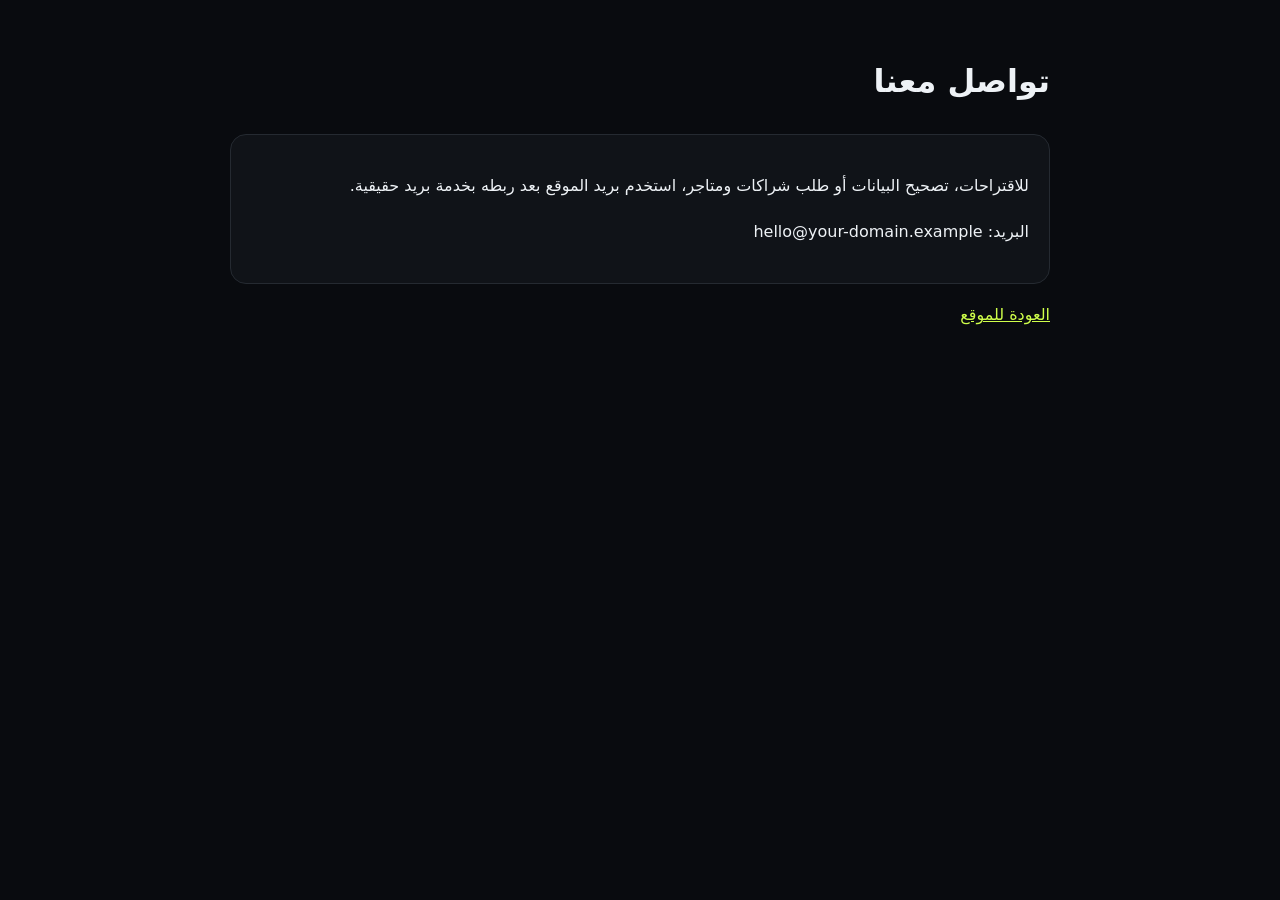
==== contact.html @ 8bea8fd5 "Add files via upload" ====
<!doctype html><html lang="ar" dir="rtl"><head><meta charset="utf-8"><meta name="viewport" content="width=device-width,initial-scale=1"><meta name="robots" content="index,follow"><title>تواصل معنا — PC Builder Algeria</title><style>body{font-family:system-ui;background:#090b0f;color:#eef2f6;max-width:820px;margin:auto;padding:30px;line-height:1.9}a{color:#cfff4a}.box{background:#101318;border:1px solid #252a31;border-radius:16px;padding:20px}</style></head><body><h1>تواصل معنا</h1><div class="box"><p>للاقتراحات، تصحيح البيانات أو طلب شراكات ومتاجر، استخدم بريد الموقع بعد ربطه بخدمة بريد حقيقية.</p><p>البريد: hello@your-domain.example</p></div><p><a href="index.html">العودة للموقع</a></p></body></html>
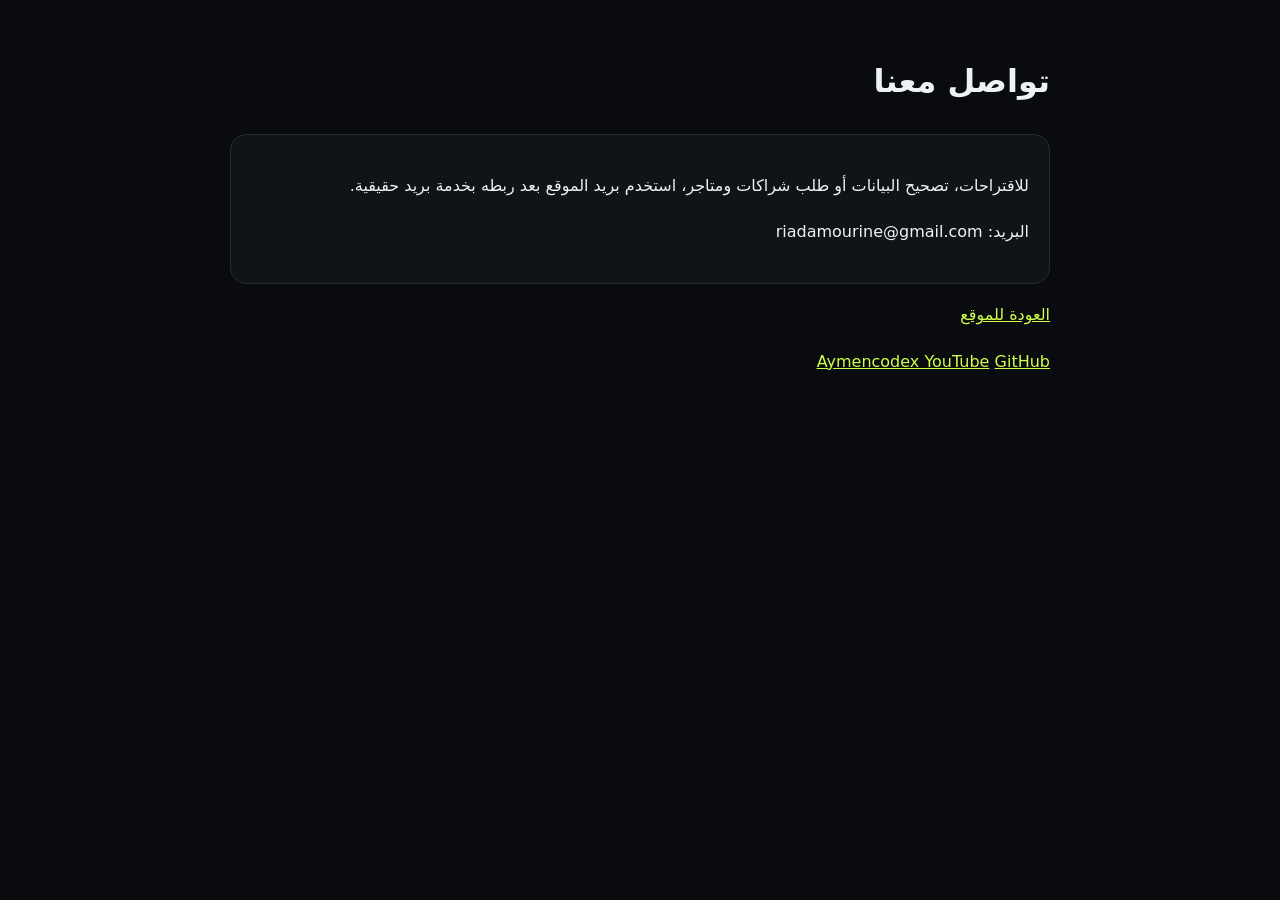
==== commit 9955fdc9: "Add files via upload" ====
--- a/contact.html
+++ b/contact.html
@@ -1 +1,6 @@
-<!doctype html><html lang="ar" dir="rtl"><head><meta charset="utf-8"><meta name="viewport" content="width=device-width,initial-scale=1"><meta name="robots" content="index,follow"><title>تواصل معنا — PC Builder Algeria</title><style>body{font-family:system-ui;background:#090b0f;color:#eef2f6;max-width:820px;margin:auto;padding:30px;line-height:1.9}a{color:#cfff4a}.box{background:#101318;border:1px solid #252a31;border-radius:16px;padding:20px}</style></head><body><h1>تواصل معنا</h1><div class="box"><p>للاقتراحات، تصحيح البيانات أو طلب شراكات ومتاجر، استخدم بريد الموقع بعد ربطه بخدمة بريد حقيقية.</p><p>البريد: hello@your-domain.example</p></div><p><a href="index.html">العودة للموقع</a></p></body></html>+<!doctype html><html lang="ar" dir="rtl"><head><meta charset="utf-8"><meta name="viewport" content="width=device-width,initial-scale=1"><meta name="robots" content="index,follow"><title>تواصل معنا — PC Builder Algeria</title><style>body{font-family:system-ui;background:#090b0f;color:#eef2f6;max-width:820px;margin:auto;padding:30px;line-height:1.9}a{color:#cfff4a}.box{background:#101318;border:1px solid #252a31;border-radius:16px;padding:20px}</style></head><body><h1>تواصل معنا</h1><div class="box"><p>للاقتراحات، تصحيح البيانات أو طلب شراكات ومتاجر، استخدم بريد الموقع بعد ربطه بخدمة بريد حقيقية.</p><p>البريد: riadamourine@gmail.com</p></div><p><a href="index.html">العودة للموقع</a></p>
+<div class="socialLinks" aria-label="روابط المطور">
+  <a href="https://www.youtube.com/@Aymencodex" target="_blank" rel="noopener noreferrer">Aymencodex YouTube</a>
+  <a href="https://github.com/aymencodex" target="_blank" rel="noopener noreferrer">GitHub</a>
+</div>
+</body></html>
